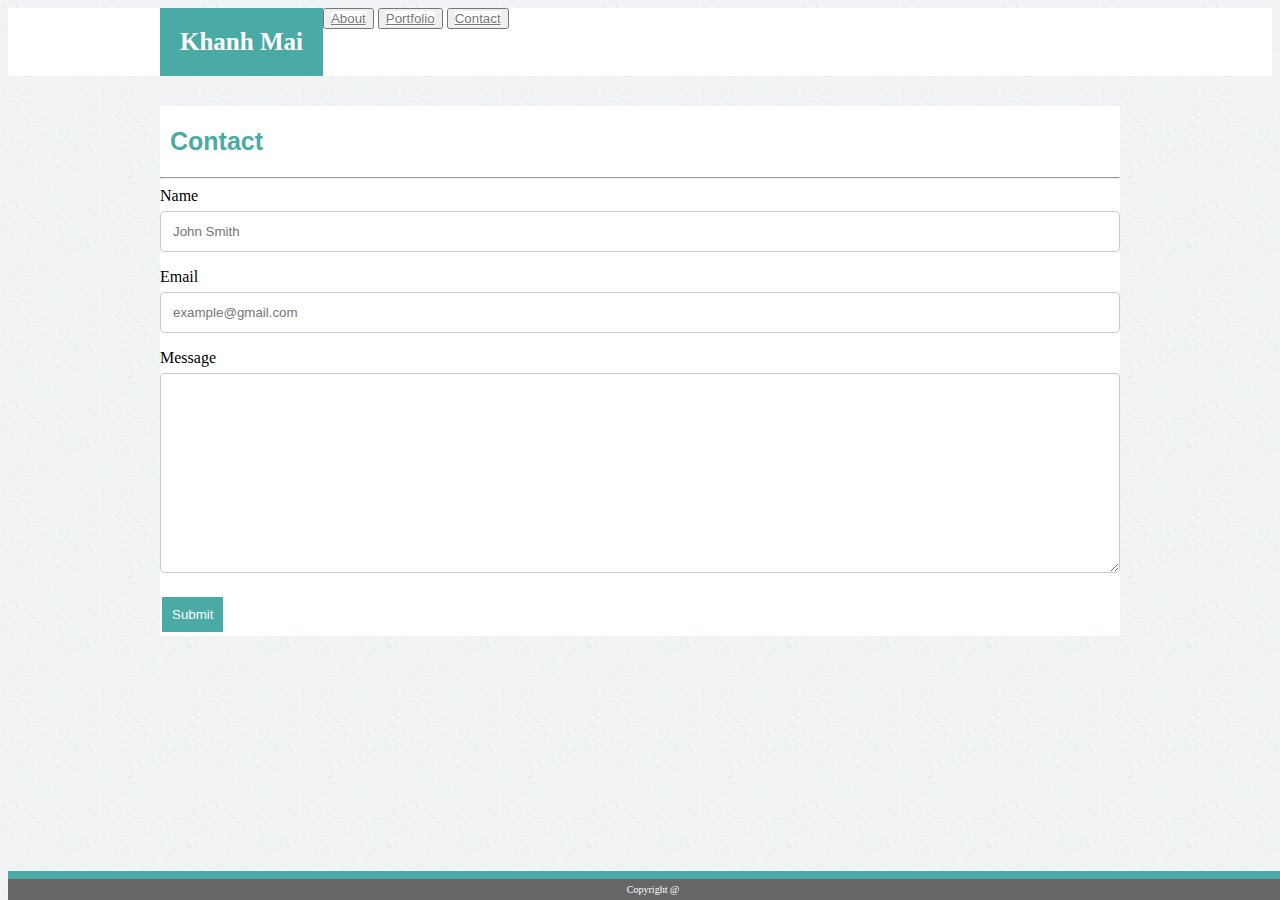
==== Contact.html @ 0d921708 "initial change" ====
<!DOCTYPE html>
<html lang="en-US">
    <head>
        <meta charset="UTF-8">
        <link rel="stylesheet" type="text/css" href="Assets/css/style.css">
        
        
        
    </head>

    <body>

        <div class="top-container">

            <div class="Header-container">
        
                <div class="myname">
                     <h1>Khanh Mai</h1>
                 </div>
        
                <div class="navbutton">

                   <button><a class="button" href="index.html">About</a></button>
                   <button><a class="button" href="Portfolio.html">Portfolio</a></button>
                   <button><a class="button" href="Contact.html">Contact</a></button>
        
               </div>
             </div>

            </div>

        </header>


        
   
        <div class="container">
          
            <h2> Contact</h2>
            <hr>
            
            <form>
                <label for="name">Name</label>
                <input type="text" id="name" name="name" placeholder="John Smith">
                <label for="Email">Email</label>
                <input type="text" id="Email" name="Email" placeholder="example@gmail.com">
                <label for="Message">Message</label>
                <textarea id="Message" name="Message"></textarea>
                <input type="submit" value="Submit">
              
            </form>
          
        </div>
        <div class="push"></div>
    </main>
       <footer class="footer">Copyright @ </footer>
    </body>

</html>
---- Assets/css/style.css ----
.top-container { 
         background-color: #ffffff;
         border-color: #cccccc;
         font-family: Georgia, 'Times New Roman', Times, serif;
         
      }

.Header-container {
  width: 960px;
  background-color: #ffffff;
  display:flex;
  margin-left: auto;
  margin-right: auto;
 
}
.myname{
  
  
 
}

.navbutton { 
 
  background-color:#ffffff;
  
  

 
  
  
}
body {
        background: url(../images/handmadepaper.png)
    
     }

h1 {
     background-color:  #4aaaa5;
     color: #ffffff;
     padding: 20px;
     font-size: 25px;
     margin-top: 0px;
     margin-bottom: 0px;
     
     
     
     

   }

   
.button {

         background-color: #ffffff;
         color: #777777;
         border-top-color: #ffffff;
         border-left-color: #ffffff;
         border-bottom-color: #ffffff;
         
      
         
       
       
        }

h2 {
    color: #4aaaa5;
    font-size: 25px;
    margin-left: 10px;
    font-family: Arial, 'Helvetica Neue', Helvetica, sans-serif;
}

 
#bio-image {
    float: left;
    height: 200px;
    width: 200px;
    margin: 5px;
    border: #ffffff;
    
  }
  
.container {
    margin-top: 30px;
    width: 960px;
    background-color: #ffffff;
    margin-left: auto;
    margin-right: auto;
    align-content: center;
    
}
input[type=text] {
  width: 100%;
  padding: 12px;
  border: 1px solid #ccc;
  border-radius: 4px;
  box-sizing: border-box;
  margin-top: 6px;
  margin-bottom: 16px;
  resize: vertical;

}

  textarea {

  width: 100%;
  height: 200px;
  padding: 20px;
  border: 1px solid #ccc;
  border-radius: 4px;
  box-sizing: border-box;
  margin-top: 6px;
  margin-bottom: 16px;
  resize: vertical;



}
input[type=submit]{
    background-color: #4aaaa5;
    border: none;
    color: white;
    padding: 10px 10px;
    text-decoration: none;
    margin: 4px 2px;
    cursor: pointer;
  }

  .picture-container {
    width: 600px;
    display: flex;
    flex-flow: wrap;
  
 
 
  

  }
  .picture {
    
    position: relative;
    margin: 10px;
   

    
  }
  .label {

    position: absolute;
    margin: 0px;
    width: 100%;
    padding:5px;
    box-sizing: border-box;
    text-align: center;
    margin-top: 150px;

  }

  h3 {
    color: #ffffff;
    background-color: #4aaaa5;
    

  }
  .footer {
    
    background-color: #666666; 
    text-align: center;
    color: #ffffff;
    position: fixed;
    bottom: 0px;
    font-size: 10px;
    border-top: 8px solid #4aaaa5;
    width: 100%;
    padding: 5px;
    
  }
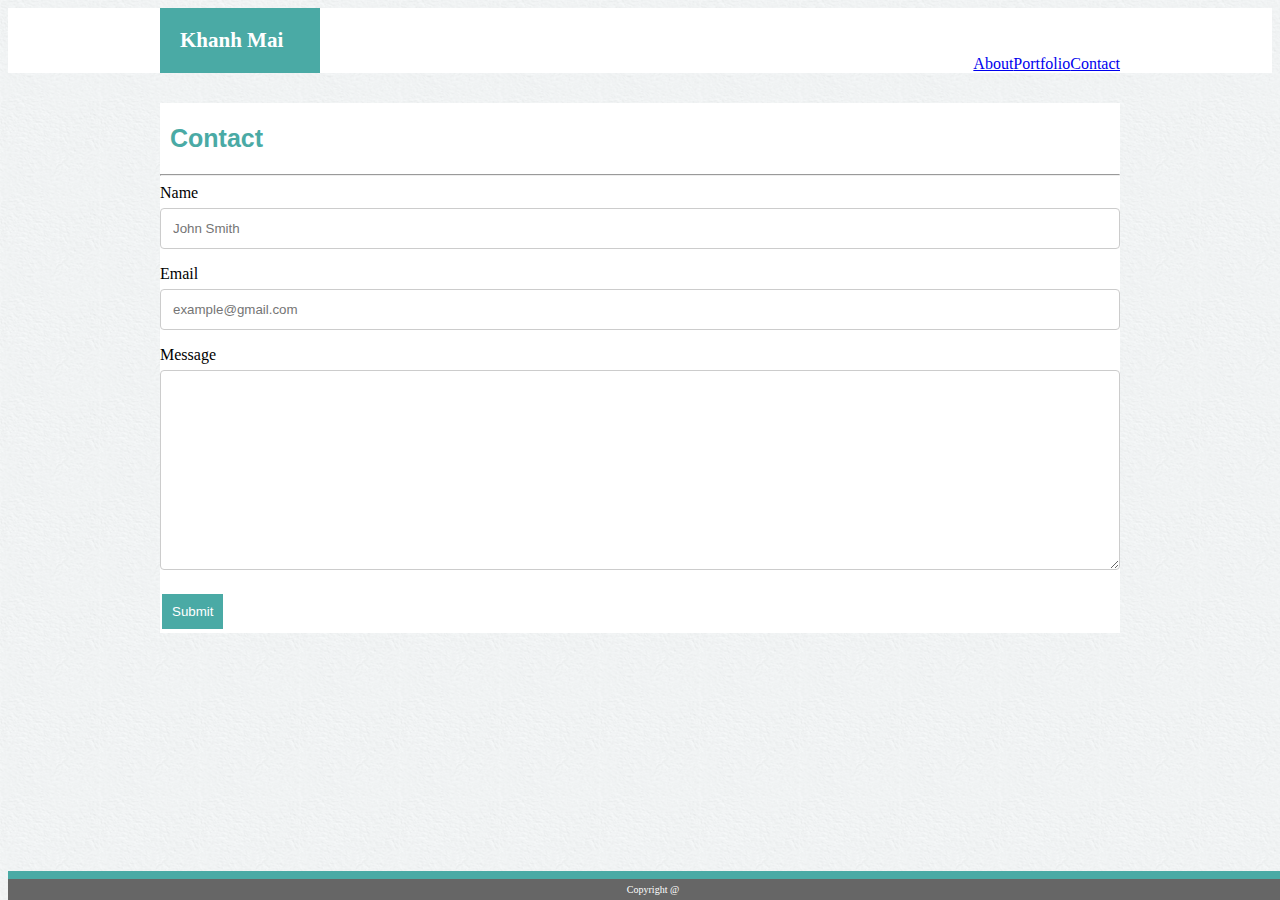
==== commit e013f99e: "second update" ====
--- a/Contact.html
+++ b/Contact.html
@@ -20,9 +20,9 @@
         
                 <div class="navbutton">
 
-                   <button><a class="button" href="index.html">About</a></button>
-                   <button><a class="button" href="Portfolio.html">Portfolio</a></button>
-                   <button><a class="button" href="Contact.html">Contact</a></button>
+                   <a class="button" href="index.html">About</a>
+                   <a class="button" href="Portfolio.html">Portfolio</a>
+                   <a class="button" href="Contact.html">Contact</a>
         
                </div>
              </div>
--- a/Assets/css/style.css
+++ b/Assets/css/style.css
@@ -10,26 +10,35 @@
   width: 960px;
   background-color: #ffffff;
   display:flex;
+  justify-content: flex-end;
+  align-items: end;
   margin-left: auto;
   margin-right: auto;
- 
-}
-.myname{
   
+
+
   
  
 }
 
+
+
 .navbutton { 
+ list-style: none;
  
-  background-color:#ffffff;
-  
-  
+ border-color: #ffffff;
+
+ display: flex;
+ justify-content: flex-end;
+ align-items: end;
+ width: 100%;
 
  
+ 
   
-  
+ 
 }
+
 body {
         background: url(../images/handmadepaper.png)
     
@@ -39,30 +48,36 @@
      background-color:  #4aaaa5;
      color: #ffffff;
      padding: 20px;
-     font-size: 25px;
+     font-size: 21px;
      margin-top: 0px;
      margin-bottom: 0px;
+     width: 120px;
+   
+   
      
-     
-     
-     
-
-   }
+     }
 
    
-.button {
+.button-1, .button-2,.button-3{
 
-         background-color: #ffffff;
+        
          color: #777777;
-         border-top-color: #ffffff;
-         border-left-color: #ffffff;
-         border-bottom-color: #ffffff;
+         text-decoration: none;
+         padding: 17px;
+         font-size: 15px;
+         border-right: 1px solid;
          
-      
+        
+        
+ 
+        }
+
+  .button-3 {
+    border-right: none;
          
        
-       
-        }
+  }
+
 
 h2 {
     color: #4aaaa5;
@@ -131,12 +146,8 @@
     width: 600px;
     display: flex;
     flex-flow: wrap;
-  
- 
- 
-  
+  }
 
-  }
   .picture {
     
     position: relative;
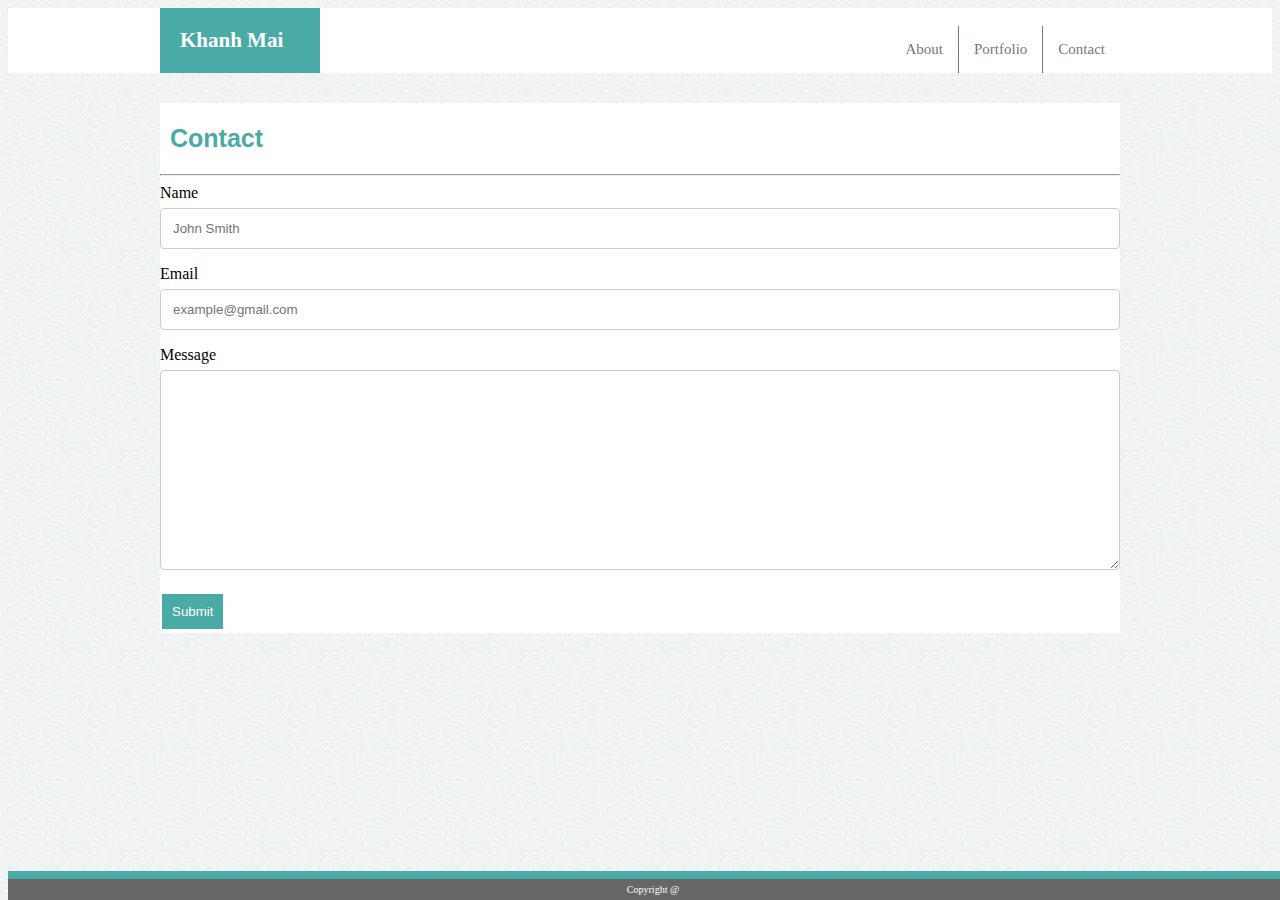
==== commit 8298b142: "second update" ====
--- a/Contact.html
+++ b/Contact.html
@@ -20,9 +20,9 @@
         
                 <div class="navbutton">
 
-                   <a class="button" href="index.html">About</a>
-                   <a class="button" href="Portfolio.html">Portfolio</a>
-                   <a class="button" href="Contact.html">Contact</a>
+                   <a class="button-1" href="index.html">About</a>
+                   <a class="button-2" href="Portfolio.html">Portfolio</a>
+                   <a class="button-3" href="Contact.html">Contact</a>
         
                </div>
              </div>
--- a/Assets/css/style.css
+++ b/Assets/css/style.css
@@ -25,9 +25,7 @@
 
 .navbutton { 
  list-style: none;
- 
  border-color: #ffffff;
-
  display: flex;
  justify-content: flex-end;
  align-items: end;
@@ -63,13 +61,10 @@
         
          color: #777777;
          text-decoration: none;
-         padding: 17px;
+         padding: 15px;
          font-size: 15px;
          border-right: 1px solid;
          
-        
-        
- 
         }
 
   .button-3 {
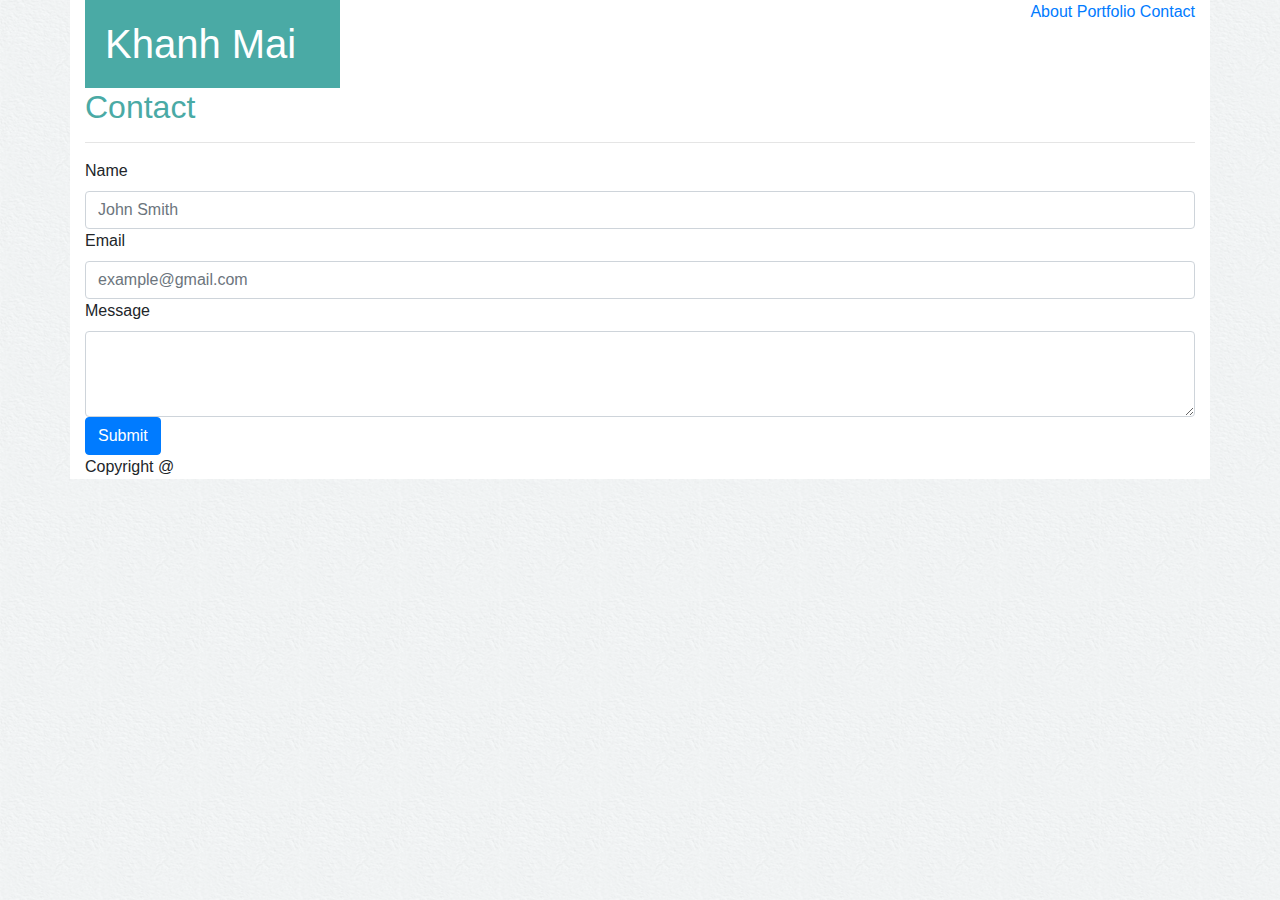
==== commit 982259bb: "third update" ====
--- a/Contact.html
+++ b/Contact.html
@@ -2,7 +2,12 @@
 <html lang="en-US">
     <head>
         <meta charset="UTF-8">
+        <meta name="viewport" content="width=device-width, initial-scale=1.0">
+        <meta http-equiv="X-UA-Compatible" content="ie=edge">
+
+        <link rel="stylesheet" href="https://stackpath.bootstrapcdn.com/bootstrap/4.4.1/css/bootstrap.min.css" integrity="sha384-Vkoo8x4CGsO3+Hhxv8T/Q5PaXtkKtu6ug5TOeNV6gBiFeWPGFN9MuhOf23Q9Ifjh" crossorigin="anonymous">  
         <link rel="stylesheet" type="text/css" href="Assets/css/style.css">
+        
         
         
         
@@ -10,50 +15,64 @@
 
     <body>
 
-        <div class="top-container">
+        <div class="container">
 
-            <div class="Header-container">
+            <div class="row">
+                <div class="col-sm-3">
         
-                <div class="myname">
-                     <h1>Khanh Mai</h1>
-                 </div>
+                <h1> Khanh Mai</h1>
+
+                </div>
+                <div class="col-sm-6">
+                </div>
+                <div class="col-sm-3">
+                    <div class="navbutton">
+
+                      <a class="button-1" href="index.html">About</a>
+                      <a class="button-2" href="Portfolio.html">Portfolio</a>
+                      <a class="button-3" href="Contact.html">Contact</a>
         
-                <div class="navbutton">
+                     </div>
 
-                   <a class="button-1" href="index.html">About</a>
-                   <a class="button-2" href="Portfolio.html">Portfolio</a>
-                   <a class="button-3" href="Contact.html">Contact</a>
-        
-               </div>
+                </div>     
+                
              </div>
-
-            </div>
 
         </header>
 
+        <h2> Contact</h2>
+        <hr>
 
+        <form> 
+            <div class=”form-group”>
+              <label for="text">Name</label>
+              <input type="text" class="form-control" placeholder="John Smith">
+
+              <label for="Email">Email</label>
+              <input type="text" class="form-control" placeholder="example@gmail.com">
+
+              <label for="Message">Message</label>
+              <textarea class="form-control" id="Message" rows="3"></textarea>
+           
+             
+            </div>
+            
+            <button type="submit" class="btn btn-primary">Submit</button>
+
+       </form>
         
    
-        <div class="container">
-          
-            <h2> Contact</h2>
-            <hr>
+
             
-            <form>
-                <label for="name">Name</label>
-                <input type="text" id="name" name="name" placeholder="John Smith">
-                <label for="Email">Email</label>
-                <input type="text" id="Email" name="Email" placeholder="example@gmail.com">
-                <label for="Message">Message</label>
-                <textarea id="Message" name="Message"></textarea>
-                <input type="submit" value="Submit">
-              
-            </form>
-          
-        </div>
-        <div class="push"></div>
+           
     </main>
        <footer class="footer">Copyright @ </footer>
+
     </body>
 
+    <script src="https://code.jquery.com/jquery-3.4.1.slim.min.js" integrity="sha384-J6qa4849blE2+poT4WnyKhv5vZF5SrPo0iEjwBvKU7imGFAV0wwj1yYfoRSJoZ+n" crossorigin="anonymous"></script>
+    <script src="https://cdn.jsdelivr.net/npm/popper.js@1.16.0/dist/umd/popper.min.js" integrity="sha384-Q6E9RHvbIyZFJoft+2mJbHaEWldlvI9IOYy5n3zV9zzTtmI3UksdQRVvoxMfooAo" crossorigin="anonymous"></script>
+    <script src="https://stackpath.bootstrapcdn.com/bootstrap/4.4.1/js/bootstrap.min.js" integrity="sha384-wfSDF2E50Y2D1uUdj0O3uMBJnjuUD4Ih7YwaYd1iqfktj0Uod8GCExl3Og8ifwB6" crossorigin="anonymous"></script>
+
+
 </html>--- a/Assets/css/style.css
+++ b/Assets/css/style.css
@@ -1,184 +1,42 @@
+.container {
+    background-color: white;
+}
+body {
+    background: url(../images/handmadepaper.png)
 
-.top-container { 
-         background-color: #ffffff;
-         border-color: #cccccc;
-         font-family: Georgia, 'Times New Roman', Times, serif;
-         
-      }
+ }
 
-.Header-container {
-  width: 960px;
-  background-color: #ffffff;
-  display:flex;
-  justify-content: flex-end;
-  align-items: end;
-  margin-left: auto;
-  margin-right: auto;
-  
-
-
-  
+ #bio-image{
+     height: 200px;
+     width: 200px;
+     margin: 10px;
+ }
  
-}
-
-
-
-.navbutton { 
- list-style: none;
- border-color: #ffffff;
- display: flex;
- justify-content: flex-end;
- align-items: end;
- width: 100%;
+ h1 {
+    background-color:  #4aaaa5;
+    color: #ffffff;
+    padding: 20px;
+    
+    margin-top: 0px;
+    margin-bottom: 0px;
 
  
+  
+ }
+
+ .navbutton {
+     text-align: end;
+    
+
+ }
  
-  
- 
-}
-
-body {
-        background: url(../images/handmadepaper.png)
-    
-     }
-
-h1 {
-     background-color:  #4aaaa5;
-     color: #ffffff;
-     padding: 20px;
-     font-size: 21px;
-     margin-top: 0px;
-     margin-bottom: 0px;
-     width: 120px;
-   
-   
-     
-     }
-
-   
-.button-1, .button-2,.button-3{
-
-        
-         color: #777777;
-         text-decoration: none;
-         padding: 15px;
-         font-size: 15px;
-         border-right: 1px solid;
-         
-        }
-
-  .button-3 {
-    border-right: none;
-         
-       
-  }
-
-
-h2 {
-    color: #4aaaa5;
-    font-size: 25px;
-    margin-left: 10px;
+ h2{
+    color: #4aaaa5; 
     font-family: Arial, 'Helvetica Neue', Helvetica, sans-serif;
 }
-
+   
  
-#bio-image {
-    float: left;
-    height: 200px;
-    width: 200px;
-    margin: 5px;
-    border: #ffffff;
-    
-  }
-  
-.container {
-    margin-top: 30px;
-    width: 960px;
-    background-color: #ffffff;
-    margin-left: auto;
-    margin-right: auto;
-    align-content: center;
-    
-}
-input[type=text] {
-  width: 100%;
-  padding: 12px;
-  border: 1px solid #ccc;
-  border-radius: 4px;
-  box-sizing: border-box;
-  margin-top: 6px;
-  margin-bottom: 16px;
-  resize: vertical;
-
-}
-
-  textarea {
-
-  width: 100%;
-  height: 200px;
-  padding: 20px;
-  border: 1px solid #ccc;
-  border-radius: 4px;
-  box-sizing: border-box;
-  margin-top: 6px;
-  margin-bottom: 16px;
-  resize: vertical;
-
-
-
-}
-input[type=submit]{
-    background-color: #4aaaa5;
-    border: none;
-    color: white;
-    padding: 10px 10px;
-    text-decoration: none;
-    margin: 4px 2px;
-    cursor: pointer;
-  }
-
-  .picture-container {
-    width: 600px;
-    display: flex;
-    flex-flow: wrap;
-  }
-
-  .picture {
-    
-    position: relative;
-    margin: 10px;
+ 
    
 
-    
-  }
-  .label {
-
-    position: absolute;
-    margin: 0px;
-    width: 100%;
-    padding:5px;
-    box-sizing: border-box;
-    text-align: center;
-    margin-top: 150px;
-
-  }
-
-  h3 {
-    color: #ffffff;
-    background-color: #4aaaa5;
-    
-
-  }
-  .footer {
-    
-    background-color: #666666; 
-    text-align: center;
-    color: #ffffff;
-    position: fixed;
-    bottom: 0px;
-    font-size: 10px;
-    border-top: 8px solid #4aaaa5;
-    width: 100%;
-    padding: 5px;
-    
-  }
+   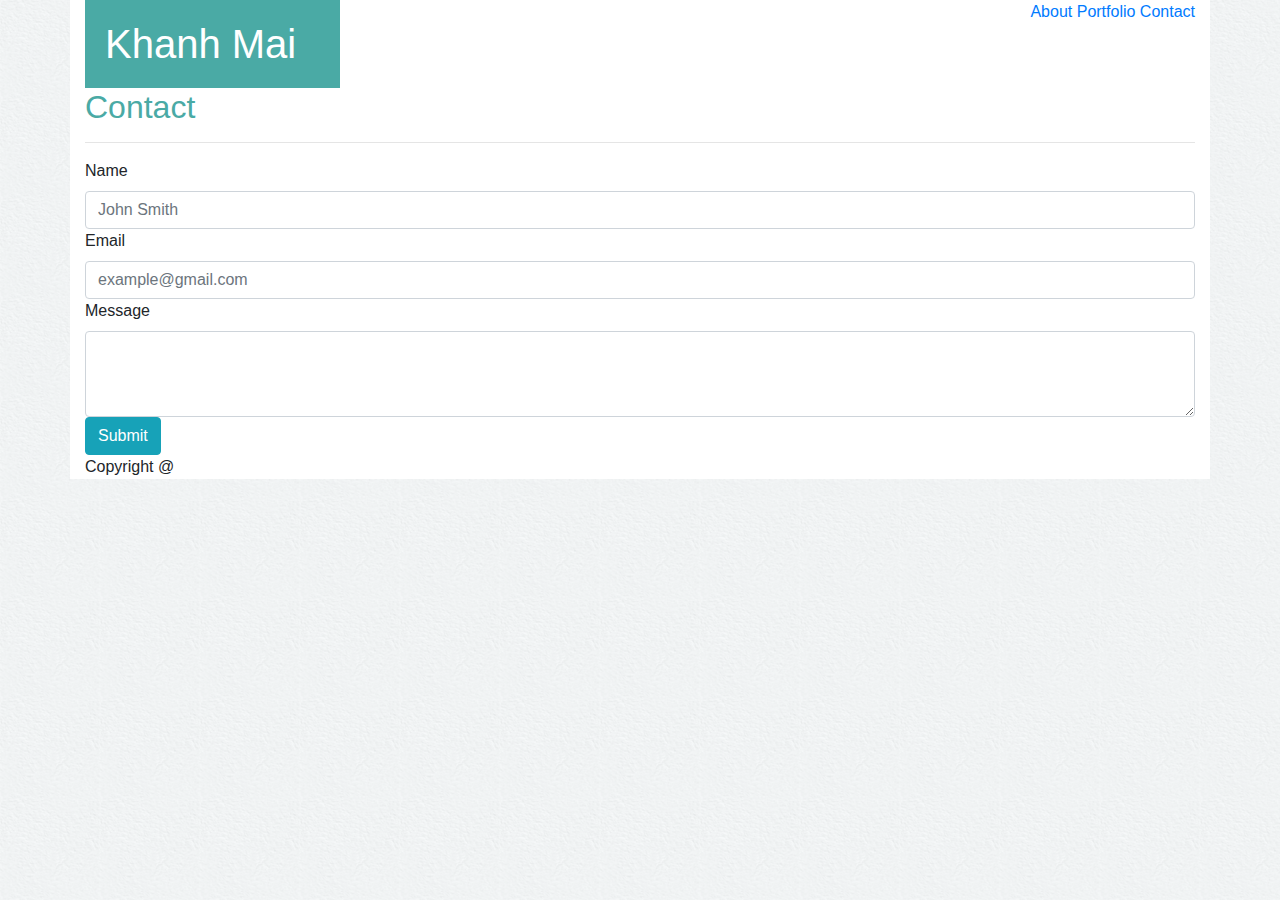
==== commit 0df0bff5: "fifth update" ====
--- a/Contact.html
+++ b/Contact.html
@@ -57,7 +57,8 @@
              
             </div>
             
-            <button type="submit" class="btn btn-primary">Submit</button>
+            <button type="submit" class="btn btn-info">Submit</button>
+            
 
        </form>
         
@@ -68,11 +69,11 @@
     </main>
        <footer class="footer">Copyright @ </footer>
 
-    </body>
+    
 
     <script src="https://code.jquery.com/jquery-3.4.1.slim.min.js" integrity="sha384-J6qa4849blE2+poT4WnyKhv5vZF5SrPo0iEjwBvKU7imGFAV0wwj1yYfoRSJoZ+n" crossorigin="anonymous"></script>
     <script src="https://cdn.jsdelivr.net/npm/popper.js@1.16.0/dist/umd/popper.min.js" integrity="sha384-Q6E9RHvbIyZFJoft+2mJbHaEWldlvI9IOYy5n3zV9zzTtmI3UksdQRVvoxMfooAo" crossorigin="anonymous"></script>
     <script src="https://stackpath.bootstrapcdn.com/bootstrap/4.4.1/js/bootstrap.min.js" integrity="sha384-wfSDF2E50Y2D1uUdj0O3uMBJnjuUD4Ih7YwaYd1iqfktj0Uod8GCExl3Og8ifwB6" crossorigin="anonymous"></script>
 
-
+  </body>
 </html>--- a/Assets/css/style.css
+++ b/Assets/css/style.css
@@ -10,7 +10,7 @@
      height: 200px;
      width: 200px;
      margin: 10px;
- }
+ } 
  
  h1 {
     background-color:  #4aaaa5;
@@ -34,9 +34,21 @@
     color: #4aaaa5; 
     font-family: Arial, 'Helvetica Neue', Helvetica, sans-serif;
 }
+
+.picture {
+    
+    position: relative;
+    
    
- 
- 
-   
+} 
 
-   +
+.label {
+
+  position: absolute;
+  text-align: center;
+    
+}
+
+
+
